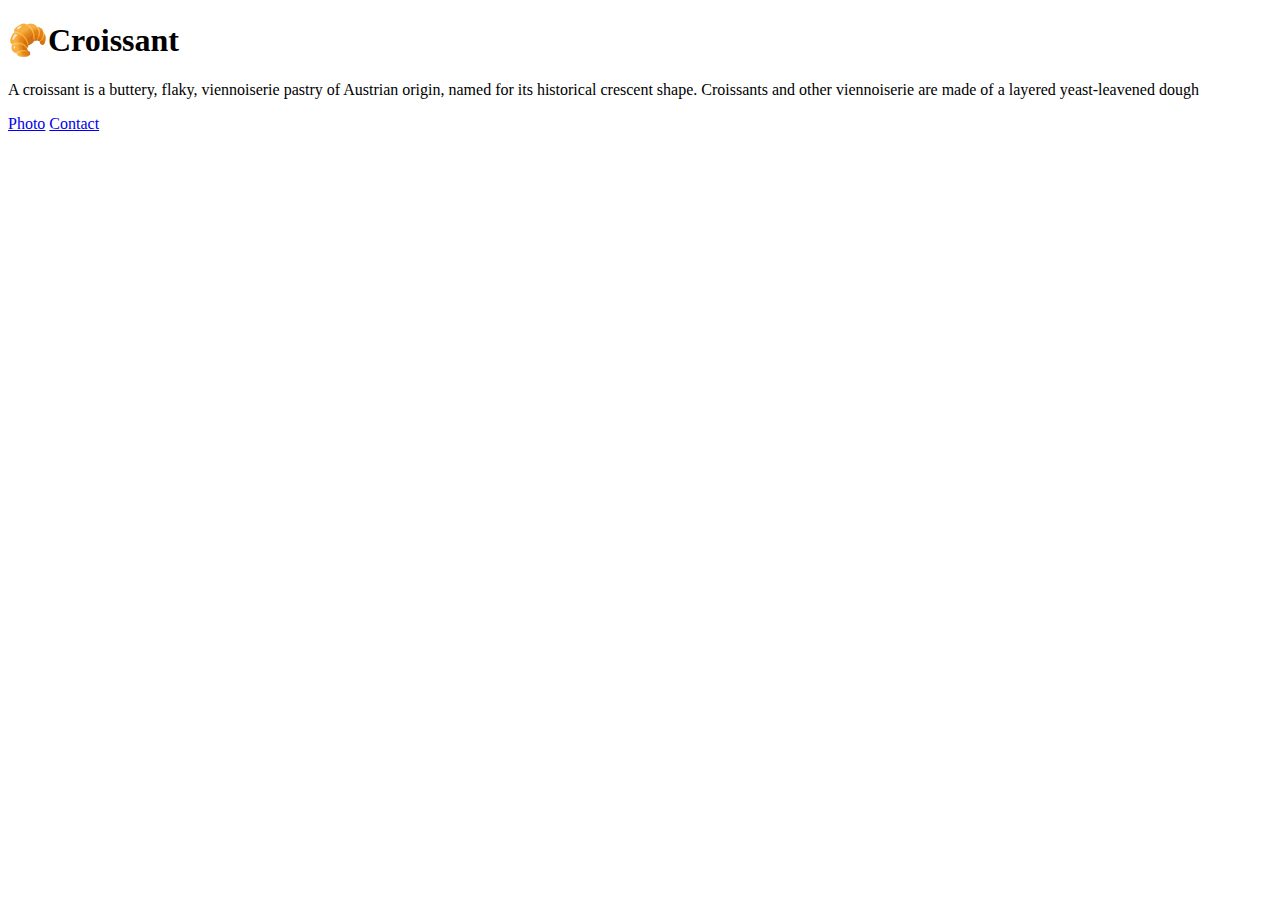
==== index.html @ ae25cce0 "Created the initial file structure" ====
<!DOCTYPE html>
<html lang="en">
  <head>
    <meta charset="UTF-8" />
    <meta http-equiv="X-UA-Compatible" content="IE=edge" />
    <meta name="viewport" content="width=device-width, initial-scale=1.0" />
    <title>Homepage</title>
    <link rel="stylesheet" href="./src/style.css" />
  </head>
  <body>
    <h1>🥐Croissant</h1>
    <p>
      A croissant is a buttery, flaky, viennoiserie pastry of Austrian origin,
      named for its historical crescent shape. Croissants and other viennoiserie
      are made of a layered yeast-leavened dough
    </p>
    <div>
      <a href="./photo.html">Photo</a>
      <a href="./contact.html">Contact</a>
    </div>
  </body>
</html>
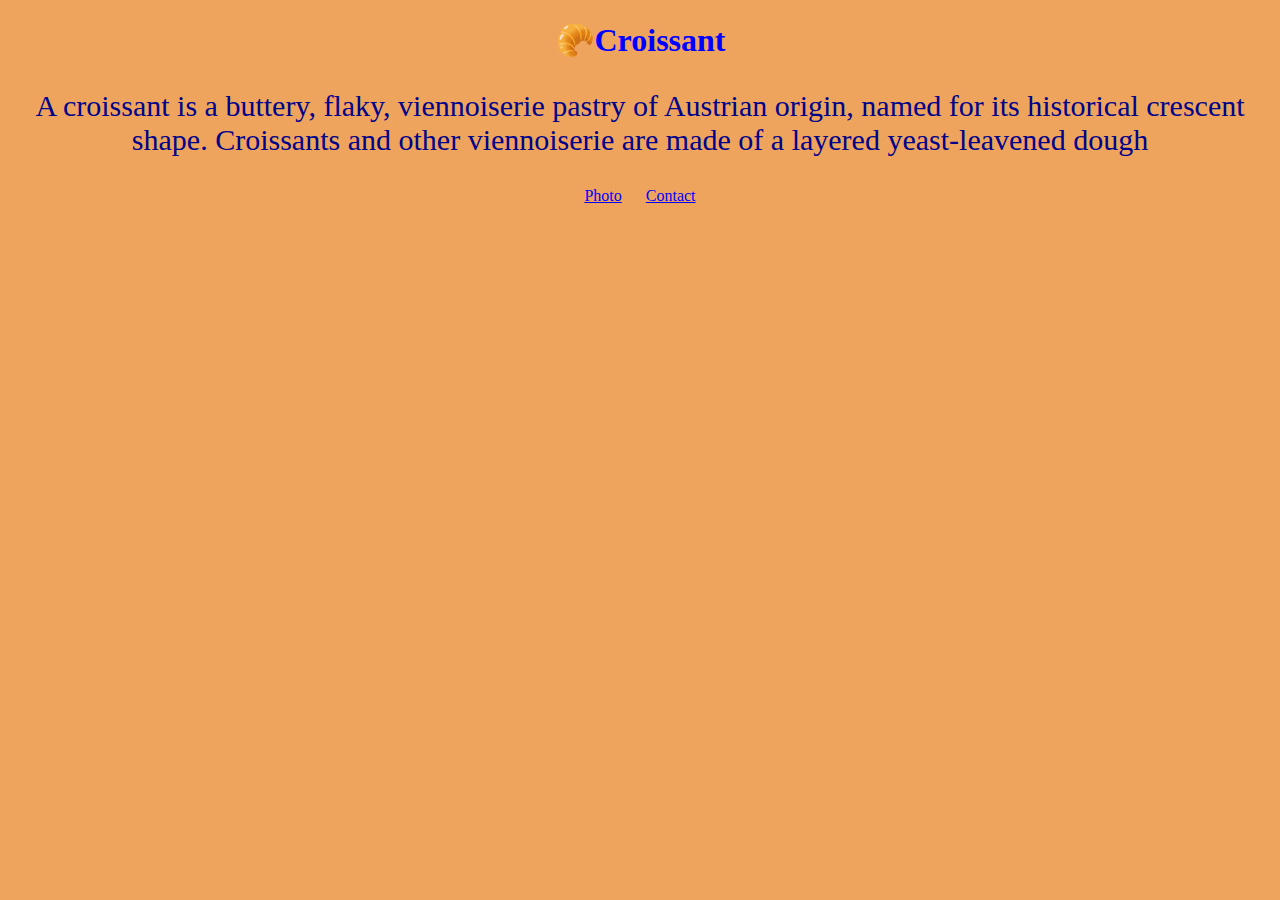
==== commit 511cf7c8: "added css  properties" ====
--- a/index.html
+++ b/index.html
@@ -14,9 +14,9 @@
       named for its historical crescent shape. Croissants and other viennoiserie
       are made of a layered yeast-leavened dough
     </p>
-    <div>
+    <footer>
       <a href="./photo.html">Photo</a>
       <a href="./contact.html">Contact</a>
-    </div>
+    </footer>
   </body>
 </html>
--- a/src/style.css
+++ b/src/style.css
@@ -0,0 +1,25 @@
+body {
+  background-color:#EFA45D;
+}
+h1 {
+  color: blue;
+  text-align: center;
+}
+p {
+  text-align: center;
+  color: darkblue;
+  font-size: 30px;
+}
+img {
+  max-width: 100%;
+  border-radius: 10px;
+  display: block;
+  margin: 30px auto;
+}
+footer {
+  text-align: center;
+}
+footer a {
+  margin: 0 10px;
+  color: blue;
+}
